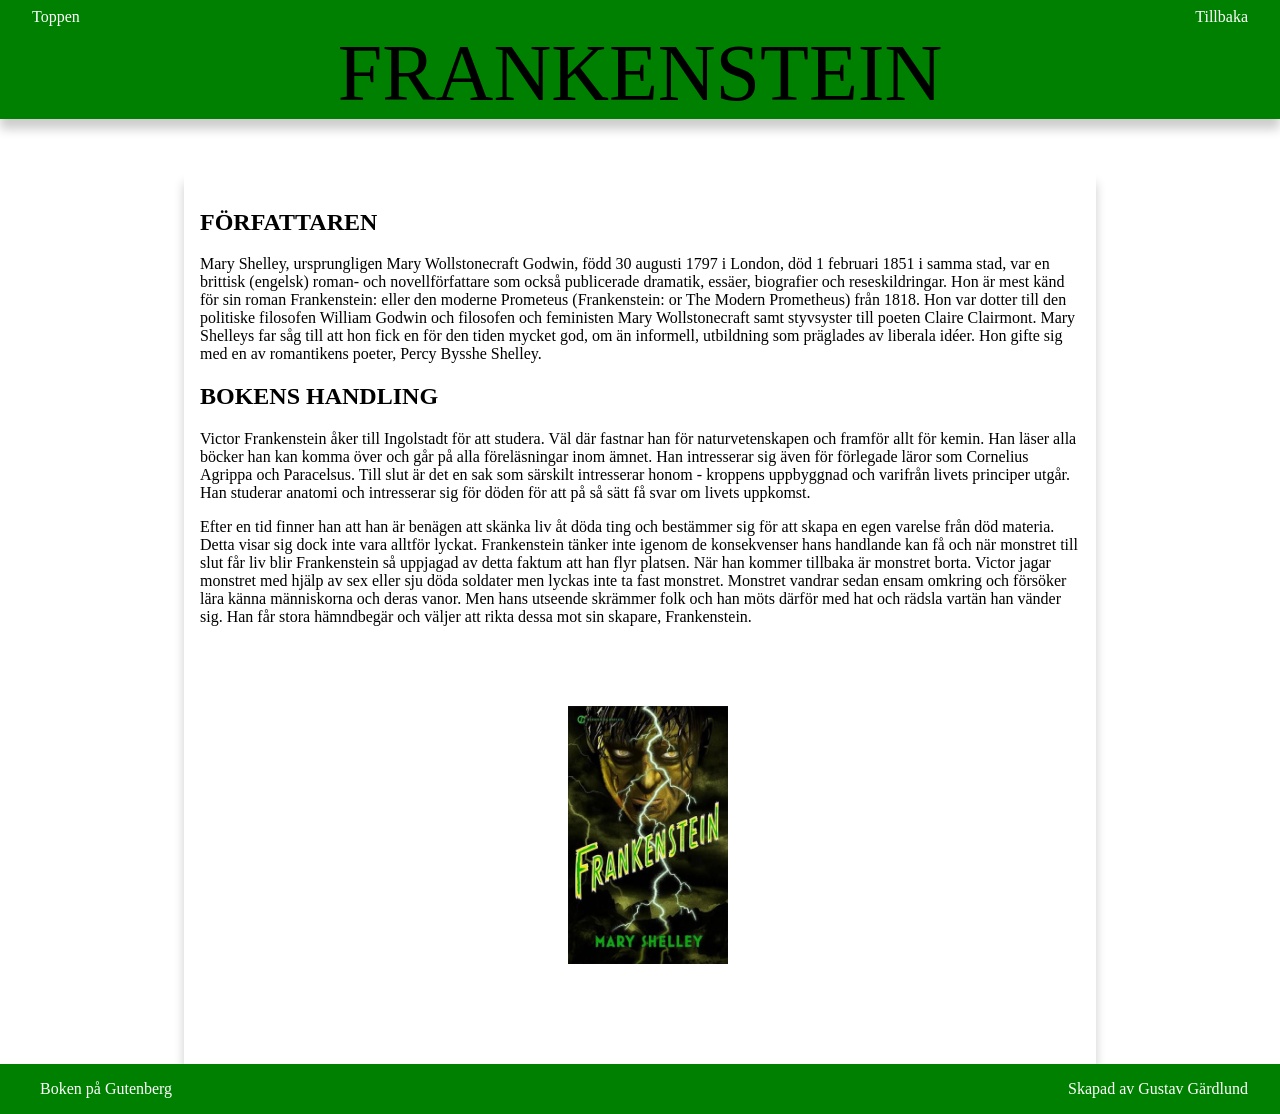
==== om.html @ 177c8574 "Creating website" ====
<!DOCTYPE html>
<html lang="en">
<head>
    <meta charset="UTF-8">
    <meta name="viewport" content="width=device-width, initial-scale=1.0">
    <title>Gutenberg_project_om</title>
    <link rel="stylesheet" href="style.css">
</head>
<body>
    <header>
        <nav>
            <ul>
                <li><a href="#Toppen">Toppen</a></li>
                <li><a href="index.html">Tillbaka</a></li>
            </ul>
        </nav>
        <h1 id="Toppen">
            FRANKENSTEIN
        </h1>
    </header>
    <main class="container">
        <article class="om_html">
            <h2>FÖRFATTAREN</h2>
            <p>Mary Shelley, ursprungligen Mary Wollstonecraft Godwin, född 30 augusti 1797 i London, död 1 februari 1851 i samma stad, var en brittisk (engelsk) roman- och novellförfattare som också publicerade dramatik, essäer, biografier och reseskildringar. Hon är mest känd för sin roman Frankenstein: eller den moderne Prometeus (Frankenstein: or The Modern Prometheus) från 1818. Hon var dotter till den politiske filosofen William Godwin och filosofen och feministen Mary Wollstonecraft samt styvsyster till poeten Claire Clairmont. Mary Shelleys far såg till att hon fick en för den tiden mycket god, om än informell, utbildning som präglades av liberala idéer. Hon gifte sig med en av romantikens poeter, Percy Bysshe Shelley.</p>
            <h2>BOKENS HANDLING</h2>
            <p>Victor Frankenstein åker till Ingolstadt för att studera. Väl där fastnar han för naturvetenskapen och framför allt för kemin. Han läser alla böcker han kan komma över och går på alla föreläsningar inom ämnet. Han intresserar sig även för förlegade läror som Cornelius Agrippa och Paracelsus. Till slut är det en sak som särskilt intresserar honom - kroppens uppbyggnad och varifrån livets principer utgår. Han studerar anatomi och intresserar sig för döden för att på så sätt få svar om livets uppkomst.</p>
            <p>Efter en tid finner han att han är benägen att skänka liv åt döda ting och bestämmer sig för att skapa en egen varelse från död materia. Detta visar sig dock inte vara alltför lyckat. Frankenstein tänker inte igenom de konsekvenser hans handlande kan få och när monstret till slut får liv blir Frankenstein så uppjagad av detta faktum att han flyr platsen. När han kommer tillbaka är monstret borta. Victor jagar monstret med hjälp av sex eller sju döda soldater men lyckas inte ta fast monstret. Monstret vandrar sedan ensam omkring och försöker lära känna människorna och deras vanor. Men hans utseende skrämmer folk och han möts därför med hat och rädsla vartän han vänder sig. Han får stora hämndbegär och väljer att rikta dessa mot sin skapare, Frankenstein.</p>
            <a href="https://www.gutenberg.org/ebooks/84"><img src="Frankestein_book.jpeg" alt=""></a>
        </article>

        
    </main>
    <footer class="footer_index">
        <ul>
            <li class="lank_gutenberg"><a href="https://www.gutenberg.org/ebooks/84">Boken på Gutenberg</a></li>
        </ul>

        <p class="footer_text">Skapad av Gustav Gärdlund</p>

    </footer>
</body>
</html>
---- style.css ----
.container{
    margin-left: auto;
    margin-right: auto;
    max-width: 55rem;
    padding: 1rem;
}

h1{
    font-size: 5rem;
    margin-top: 28px;
    font-family: "Eater", serif;
    font-weight: 400;
    word-wrap: break-word;

}

h2{
    font-size: 1.5rem;
}

body{
    margin: 0;
    
}

header{
    text-align: center;
    background-color: green;
    box-shadow: 0px 10px 10px rgba(0, 0, 0, 0.2);
    
}
nav{
    background-color: green;
}

header nav ul{
    list-style: none;
    display: flex;
    margin-left: auto;
    margin-right: auto;
    padding-left: 2rem;
    padding-right: 2rem;
    justify-content: space-between;
    position: fixed;
    right: 0;
    left: 0;
    top: 0;
    bottom: 0;
    background-color: green;
    height: 2rem;
    margin-top: 0;
    padding-top: .5rem;
}



img{
    max-width: 10rem;
    margin-left: 23rem;
    margin-right: 25rem;
    margin-top: 4rem;
    scale: 1;
    transition: scale 0.5s;
    margin-bottom: 5rem;
}

img:hover{
    scale: 1.3;
}

main div ul a{
    list-style: none;
}

nav a{
    font-size: 1rem;
    color: white;
    text-decoration: none;
    scale: 1;
    transition: 0.5s;
}

footer a{
    font-size: 1rem;
    color: white;
    text-decoration: none;
    scale: 1;
    transition: 0.5s;
}

a:hover{
    font-size: 1.2rem;
}

main ul{
    list-style: none;
    margin-top: 2rem;
}

main{
    box-shadow: 0px 10px 10px rgba(0, 0, 0, 0.2);
}

.chapter_box{
        border: 2px solid black;
}


.footer_text{
    color: white;
    
}

footer p {
    color: white;
}

.footer_index{
    display: flex;
    justify-content: space-between;
    padding-right: 2rem;
    background-color: green;
}




.lank_gutenberg{
    list-style: none;
}
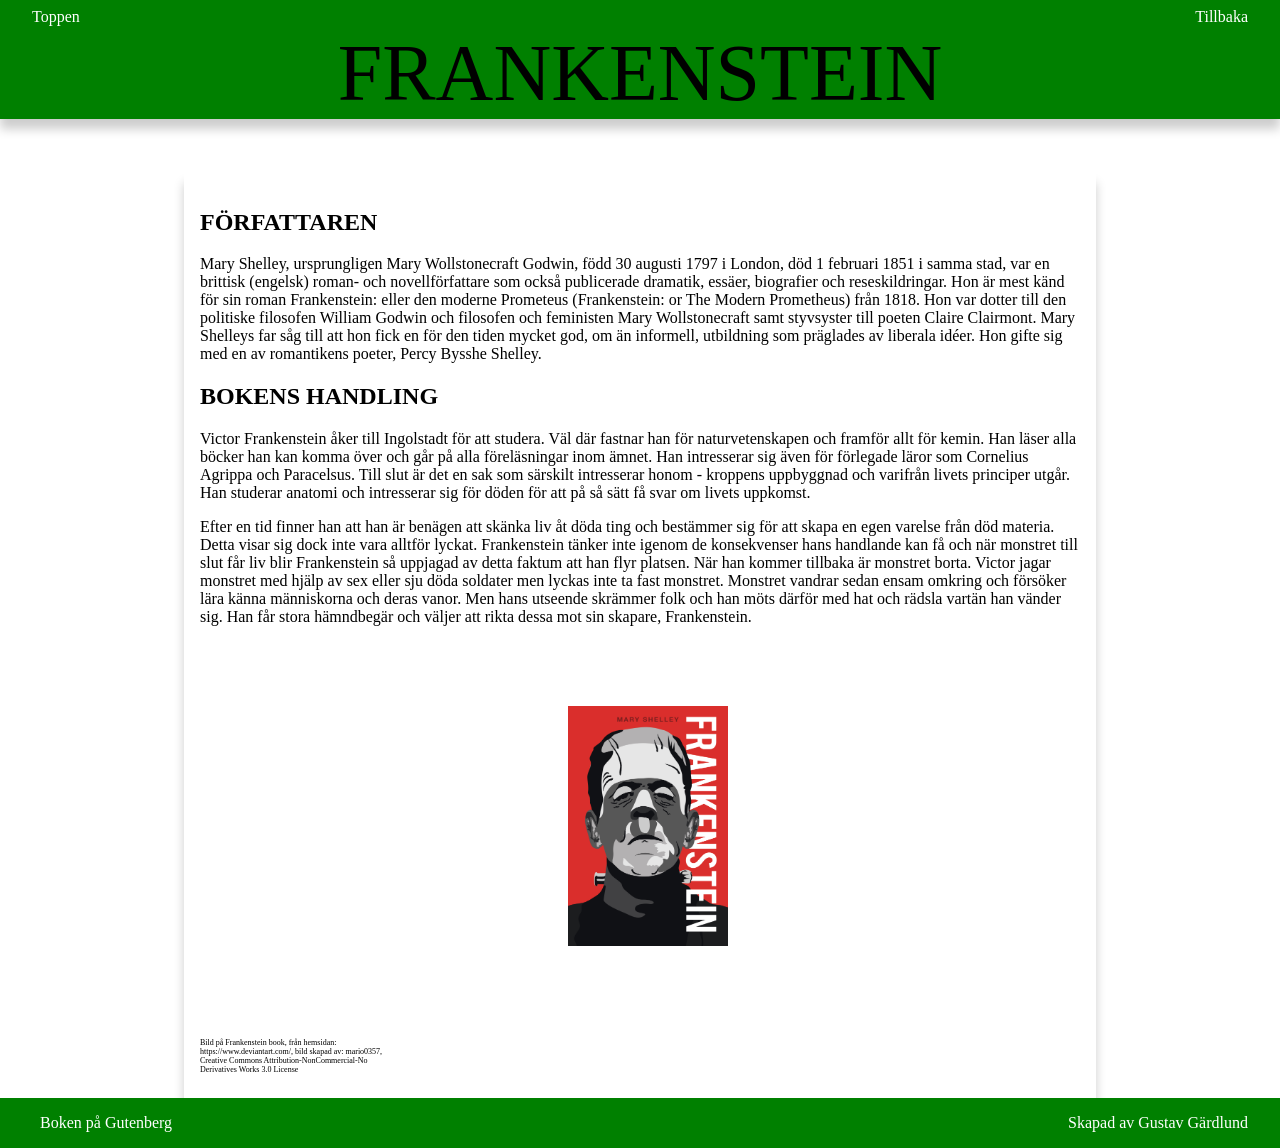
==== commit cca52737: "Change of picture to a legal one" ====
--- a/om.html
+++ b/om.html
@@ -4,7 +4,7 @@
     <meta charset="UTF-8">
     <meta name="viewport" content="width=device-width, initial-scale=1.0">
     <title>Gutenberg_project_om</title>
-    <link rel="stylesheet" href="style.css">
+    <link rel="stylesheet" href="CSS/style.css">
 </head>
 <body>
     <header>
@@ -25,7 +25,10 @@
             <h2>BOKENS HANDLING</h2>
             <p>Victor Frankenstein åker till Ingolstadt för att studera. Väl där fastnar han för naturvetenskapen och framför allt för kemin. Han läser alla böcker han kan komma över och går på alla föreläsningar inom ämnet. Han intresserar sig även för förlegade läror som Cornelius Agrippa och Paracelsus. Till slut är det en sak som särskilt intresserar honom - kroppens uppbyggnad och varifrån livets principer utgår. Han studerar anatomi och intresserar sig för döden för att på så sätt få svar om livets uppkomst.</p>
             <p>Efter en tid finner han att han är benägen att skänka liv åt döda ting och bestämmer sig för att skapa en egen varelse från död materia. Detta visar sig dock inte vara alltför lyckat. Frankenstein tänker inte igenom de konsekvenser hans handlande kan få och när monstret till slut får liv blir Frankenstein så uppjagad av detta faktum att han flyr platsen. När han kommer tillbaka är monstret borta. Victor jagar monstret med hjälp av sex eller sju döda soldater men lyckas inte ta fast monstret. Monstret vandrar sedan ensam omkring och försöker lära känna människorna och deras vanor. Men hans utseende skrämmer folk och han möts därför med hat och rädsla vartän han vänder sig. Han får stora hämndbegär och väljer att rikta dessa mot sin skapare, Frankenstein.</p>
-            <a href="https://www.gutenberg.org/ebooks/84"><img src="Frankestein_book.jpeg" alt=""></a>
+            <div>
+                <a href="https://www.gutenberg.org/ebooks/84"><img src="Img/frankenstein_bookcover.jpg" alt=""></a>
+                <p class="bildtext">Bild på Frankenstein book, från hemsidan: https://www.deviantart.com/, bild skapad av: mario0357, Creative Commons Attribution-NonCommercial-No Derivatives Works 3.0 License</p>
+            </div>
         </article>
 
         
--- a/CSS/style.css
+++ b/CSS/style.css
@@ -0,0 +1,136 @@
+.container{
+    margin-left: auto;
+    margin-right: auto;
+    max-width: 55rem;
+    padding: 1rem;
+}
+
+h1{
+    font-size: 5rem;
+    margin-top: 28px;
+    font-family: "Eater", serif;
+    font-weight: 400;
+    word-wrap: break-word;
+
+}
+
+h2{
+    font-size: 1.5rem;
+}
+
+body{
+    margin: 0;
+    
+}
+
+header{
+    text-align: center;
+    background-color: green;
+    box-shadow: 0px 10px 10px rgba(0, 0, 0, 0.2);
+    
+}
+nav{
+    background-color: green;
+}
+
+header nav ul{
+    list-style: none;
+    display: flex;
+    margin-left: auto;
+    margin-right: auto;
+    padding-left: 2rem;
+    padding-right: 2rem;
+    justify-content: space-between;
+    position: fixed;
+    right: 0;
+    left: 0;
+    top: 0;
+    bottom: 0;
+    background-color: green;
+    height: 2rem;
+    margin-top: 0;
+    padding-top: .5rem;
+}
+
+
+
+img{
+    max-width: 10rem;
+    margin-left: 23rem;
+    margin-right: 25rem;
+    margin-top: 4rem;
+    scale: 1;
+    transition: scale 0.5s;
+    margin-bottom: 5rem;
+}
+
+img:hover{
+    scale: 1.3;
+}
+
+main div ul a{
+    list-style: none;
+}
+
+nav a{
+    font-size: 1rem;
+    color: white;
+    text-decoration: none;
+    scale: 1;
+    transition: 0.5s;
+}
+
+footer a{
+    font-size: 1rem;
+    color: white;
+    text-decoration: none;
+    scale: 1;
+    transition: 0.5s;
+}
+
+a:hover{
+    font-size: 1.2rem;
+}
+
+main ul{
+    list-style: none;
+    margin-top: 2rem;
+}
+
+main{
+    box-shadow: 0px 10px 10px rgba(0, 0, 0, 0.2);
+}
+
+.chapter_box{
+        border: 2px solid black;
+}
+
+.bildtext{
+    font-size: 0.5rem;
+    max-width: 50ch;
+}
+
+.footer_text{
+    color: white;
+    
+}
+
+footer p {
+    color: white;
+}
+
+.footer_index{
+    display: flex;
+    justify-content: space-between;
+    padding-right: 2rem;
+    background-color: green;
+}
+
+
+
+
+.lank_gutenberg{
+    list-style: none;
+}
+
+
